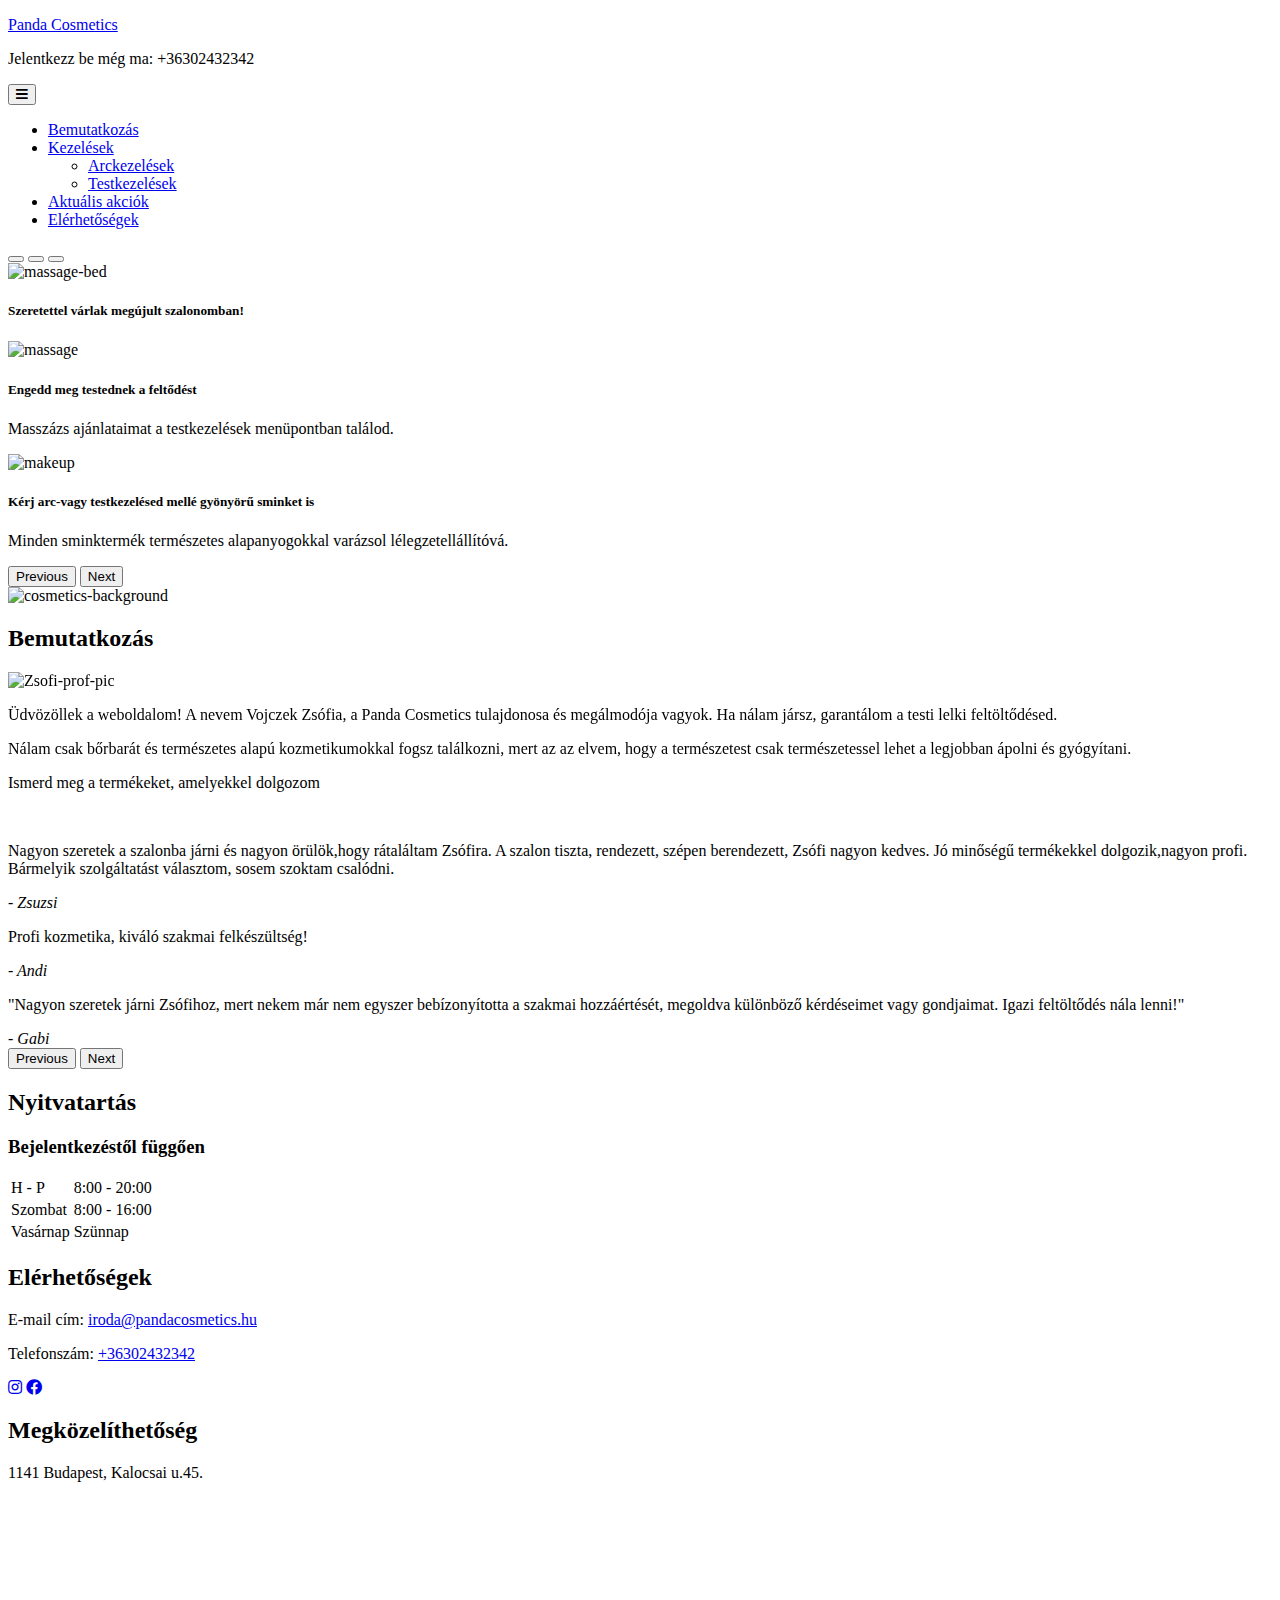
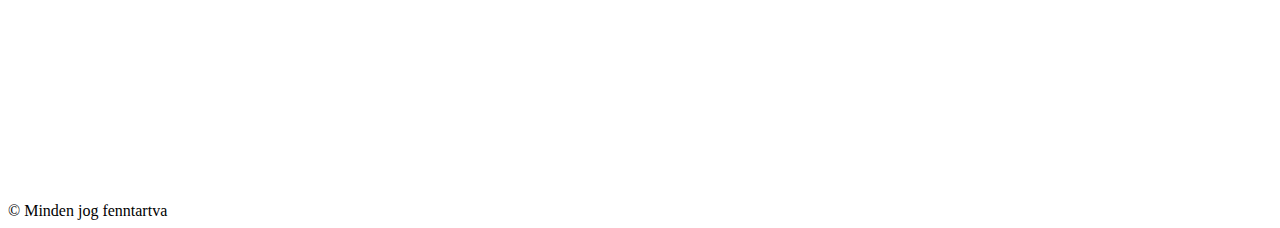
==== index.html @ 1bfdd0fc "Panda Cosmetics files" ====
<!DOCTYPE html>
<html lang="en">
  <head>
    <meta charset="UTF-8" />
    <meta http-equiv="X-UA-Compatible" content="IE=edge" />
    <meta name="viewport" content="width=device-width, initial-scale=1.0" />
    <title>Panda Cosmetics - A testi lelki felüdülésért</title>
    <link rel="icon" href="assets/img/panda_PNG2.png" type="image/icon type" />

    <!--Bootstrap-->
    <link
      href="https://cdn.jsdelivr.net/npm/bootstrap@5.0.0-beta3/dist/css/bootstrap.min.css"
      rel="stylesheet"
      integrity="sha384-eOJMYsd53ii+scO/bJGFsiCZc+5NDVN2yr8+0RDqr0Ql0h+rP48ckxlpbzKgwra6"
      crossorigin="anonymous"
    />

    <!--Google Fonts-->
    <link rel="preconnect" href="https://fonts.gstatic.com" />
    <link
      href="https://fonts.googleapis.com/css2?family=Pacifico&Architects+Daughter&
      family=Original+Surfer&family=Caveat&family=Parisienne&family=Yellowtail&display=swap"
      rel="stylesheet"
    />

    <!--Font Awesome CDN-->
    <link
      rel="stylesheet"
      href="https://cdnjs.cloudflare.com/ajax/libs/font-awesome/5.15.3/css/all.min.css"
    />

    <!--Bootstrap Icons-->
    <link
      rel="stylesheet"
      href="https://cdn.jsdelivr.net/npm/bootstrap-icons@1.4.1/font/bootstrap-icons.css"
    />

    <!--Animation CDN-->
    <link
      rel="stylesheet"
      href="https://cdnjs.cloudflare.com/ajax/libs/animate.css/4.1.1/animate.min.css"
    />

    <!--AOS library-->
    <link href="https://unpkg.com/aos@2.3.1/dist/aos.css" rel="stylesheet" />

    <!--Own CSS file-->
    <link rel="stylesheet" href="assets/style/style.css" />
  </head>
  <body class="container-fluid">
    <section id="title-navbar-section">
      <!--Title section-->
      <section class="container-fluid title row title-section">
        <div class="logo-text col-sm-12">
          <a class="title brand-name" href="index.html">
            <p class="animate__animated animate__fadeIn">Panda Cosmetics</p>
          </a>
        </div>
        <div class="animated-promo-container">
          <p class="animated-promo">Jelentkezz be még ma: +36302432342</p>
        </div>
      </section>
      <!--Navbar-->
      <section id="main-nav">
        <nav
          class="navbar navbar-expand-md d-flex align-items-center justify-content-center"
        >
          <div class="row"></div>
          <div class="container-fluid">
            <button
              class="navbar-toggler"
              type="button"
              data-bs-toggle="collapse"
              data-bs-target="#navbarNavDropdown"
              aria-controls="navbarNavDropdown"
              aria-expanded="false"
              aria-label="Toggle navigation"
            >
              <i class="fas fa-bars"></i>
            </button>
            <div class="collapse navbar-collapse" id="navbarNavDropdown">
              <ul class="navbar-nav justify-content-around w-100">
                <li class="nav-item">
                  <a class="nav-link" href="#about-me">Bemutatkozás</a>
                </li>
                <li class="nav-item dropdown">
                  <a
                    class="nav-link dropdown-toggle"
                    href="#"
                    id="kezelesek-dropdown"
                    role="button"
                    data-bs-toggle="dropdown"
                    aria-expanded="false"
                    href="#"
                    >Kezelések</a
                  >
                  <ul
                    class="dropdown-menu"
                    aria-labelledby="kezelesek-dropdown"
                  >
                    <li>
                      <a class="dropdown-item" href="arckezelesek.html"
                        >Arckezelések</a
                      >
                    </li>
                    <li>
                      <a class="dropdown-item" href="testkezelesek.html"
                        >Testkezelések</a
                      >
                    </li>
                  </ul>
                </li>
                <li class="nav-item">
                  <a class="nav-link" href="akciok.html">Aktuális akciók</a>
                </li>
                <li class="nav-item">
                  <a class="nav-link" href="elerhetosegek.html"
                    >Elérhetőségek</a
                  >
                </li>
              </ul>
            </div>
          </div>
        </nav>
      </section>
    </section>

    <!--Pics about the salon-->
    <!--Carousel-->
    <header
      id="slideshow-about-the-salon"
      class="carousel slide carousel-fade"
      data-bs-ride="carousel"
    >
      <div class="carousel-indicators">
        <button
          type="button"
          data-bs-target="#slideshow-about-the-salon"
          data-bs-slide-to="0"
          class="active"
          aria-current="true"
          aria-label="Slide 1"
        ></button>
        <button
          type="button"
          data-bs-target="#slideshow-about-the-salon"
          data-bs-slide-to="1"
          aria-label="Slide 2"
        ></button>
        <button
          type="button"
          data-bs-target="#slideshow-about-the-salon"
          data-bs-slide-to="2"
          aria-label="Slide 3"
        ></button>
      </div>
      <div class="carousel-inner">
        <div class="carousel-item active">
          <img
            src="assets/img/beauty-salon2.jfif"
            class="d-block w-100"
            alt="massage-bed"
          />
          <div class="carousel-caption d-none d-md-block">
            <h5>Szeretettel várlak megújult szalonomban!</h5>
          </div>
        </div>
        <div class="carousel-item">
          <img
            src="assets/img/massage.jfif"
            class="d-block w-100"
            alt="massage"
          />
          <div class="carousel-caption d-none d-md-block">
            <h5>Engedd meg testednek a feltődést</h5>
            <p>Masszázs ajánlataimat a testkezelések menüpontban találod.</p>
          </div>
        </div>
        <div class="carousel-item">
          <img
            src="assets/img/beauty-salon3.jfif"
            class="d-block w-100"
            alt="makeup"
          />
          <div class="carousel-caption d-none d-md-block">
            <h5>Kérj arc-vagy testkezelésed mellé gyönyörű sminket is</h5>
            <p>
              Minden sminktermék természetes alapanyogokkal varázsol
              lélegzetellállítóvá.
            </p>
          </div>
        </div>
      </div>
      <button
        class="carousel-control-prev"
        type="button"
        data-bs-target="#slideshow-about-the-salon"
        data-bs-slide="prev"
      >
        <span class="carousel-control-prev-icon" aria-hidden="true"></span>
        <span class="visually-hidden">Previous</span>
      </button>
      <button
        class="carousel-control-next"
        type="button"
        data-bs-target="#slideshow-about-the-salon"
        data-bs-slide="next"
      >
        <span class="carousel-control-next-icon" aria-hidden="true"></span>
        <span class="visually-hidden">Next</span>
      </button>
    </header>

    <main>
      <!--About me-->
      <section id="about-me">
        <img src="assets/img/bg2.jfif" alt="cosmetics-background" class="bg" />
        <section class="title">
          <h2 class="">Bemutatkozás</h2>
        </section>
        <section id="content" class="row">
          <article id="prof-pic" class="col-sm-3 col-md-5 col-lg-5 col-xl-4">
            <img
              data-aos="fade-zoom-in"
              data-aos-duration="2000"
              src="assets/img/profile-pic.webp"
              alt="Zsofi-prof-pic"
            />
          </article>
          <article
            id="content-text"
            class="col-sm-3 col-md-3 col-lg-3 col-xl-3"
          >
            <p
              data-aos="fade-zoom-in"
              data-aos-delay="300"
              data-aos-duration="2000"
            >
              Üdvözöllek a weboldalom! A nevem Vojczek Zsófia, a Panda Cosmetics
              tulajdonosa és megálmodója vagyok. Ha nálam jársz, garantálom a
              testi lelki feltöltődésed.
            </p>
            <p
              data-aos="fade-zoom-in"
              data-aos-delay="300"
              data-aos-duration="2000"
            >
              Nálam csak bőrbarát és természetes alapú kozmetikumokkal fogsz
              találkozni, mert az az elvem, hogy a természetest csak
              természetessel lehet a legjobban ápolni és gyógyítani.
            </p>
          </article>
        </section>
      </section>

      <!--Products section-->
      <section id="products" class="row">
        <p class="title">Ismerd meg a termékeket, amelyekkel dolgozom</p>
        <img
          data-aos="flip-up"
          data-aos-duration="3000"
          src="assets/img/biola.png"
          alt="biola"
          class="product-pic product-biola col-sm-2 col-xl-4"
        />
        <img
          data-aos="flip-up"
          data-aos-duration="3000"
          data-aos-delay="400"
          src="assets/img/solanie.png"
          alt="solanie"
          class="product-pic col-sm-2 col-xl-4"
        />
        <img
          data-aos="flip-up"
          data-aos-duration="3000"
          data-aos-delay="800"
          src="assets/img/ilcsi.png"
          alt="ilcsi"
          class="product-pic col-sm-3 col-xl-4"
        />
      </section>

      <!--Feedbacks section-->
      <section id="feedback-section">
        <section
          id="feedback-carousel"
          class="carousel slide"
          data-bs-ride="carousel"
        >
          <section class="carousel-inner feedbacks-carousel-inner">
            <article class="carousel-item active">
              <p class="feedback-text">
                Nagyon szeretek a szalonba járni és nagyon örülök,hogy
                rátaláltam Zsófira. A szalon tiszta, rendezett, szépen
                berendezett, Zsófi nagyon kedves. Jó minőségű termékekkel
                dolgozik,nagyon profi. Bármelyik szolgáltatást választom, sosem
                szoktam csalódni.
              </p>
              <em>- Zsuzsi</em>
            </article>

            <article class="carousel-item">
              <p class="feedback-text">
                Profi kozmetika, kiváló szakmai felkészültség!
              </p>
              <em>- Andi</em>
            </article>

            <article class="carousel-item">
              <p class="feedback-text">
                "Nagyon szeretek járni Zsófihoz, mert nekem már nem egyszer
                bebízonyította a szakmai hozzáértését, megoldva különböző
                kérdéseimet vagy gondjaimat. Igazi feltöltődés nála lenni!"
              </p>
              <em>- Gabi</em>
            </article>
          </section>

          <button
            class="carousel-control-prev"
            type="button"
            data-bs-target="#feedback-carousel"
            data-bs-slide="prev"
          >
            <span
              class="carousel-control-prev-icon carousel-control-prev-icon-colored"
              aria-hidden="true"
            ></span>
            <span class="visually-hidden">Previous</span>
          </button>
          <button
            class="carousel-control-next"
            type="button"
            data-bs-target="#feedback-carousel"
            data-bs-slide="next"
          >
            <span
              class="carousel-control-next-icon carousel-control-next-icon-colored"
              aria-hidden="true"
            ></span>
            <span class="visually-hidden">Next</span>
          </button>
        </section>
      </section>
    </main>

    <!--Footer section-->
    <footer class="row">
      <!--Nyitvatartás-->
      <section class="opening-hours col-sm-12 col-lg-4">
        <h2 class="title footer-title">Nyitvatartás</h2>
        <h3>Bejelentkezéstől függően</h3>
        <table class="opening-hours-table">
          <tbody>
            <tr>
              <td>H - P</td>
              <td>8:00 - 20:00</td>
            </tr>
            <tr>
              <td>Szombat</td>
              <td>8:00 - 16:00</td>
            </tr>
            <tr>
              <td>Vasárnap</td>
              <td>Szünnap</td>
            </tr>
          </tbody>
        </table>
      </section>
      <!--Elérhetőségek-->
      <section class="contact col-sm-12 col-lg-4">
        <h2 class="title footer-title">Elérhetőségek</h2>
        <p>
          E-mail cím:
          <a href="mailto:iroda@pandacosmetics.hu">iroda@pandacosmetics.hu</a>
        </p>
        <p>
          Telefonszám:
          <a href="tel:+36302432342">+36302432342</a>
        </p>
        <section class="social-media">
          <a href="https://www.instagram.com/" target="_blank"
            ><i class="fab fa-instagram social-media-logo"></i
          ></a>
          <a href="https://www.facebook.com/" target="_blank"
            ><i class="fab fa-facebook social-media-logo"></i
          ></a>
        </section>
      </section>

      <!--Térkép-->
      <section class="map col-sm-12 col-lg-4">
        <h2 class="title footer-title">Megközelíthetőség</h2>
        <p>1141 Budapest, Kalocsai u.45.</p>
        <iframe
          src="https://www.google.com/maps/embed?pb=!1m18!1m12!1m3!1d2694.5131414918847!2d19.13280431498585!3d47.51887197917893!2m3!1f0!2f0!3f0!3m2!1i1024!2i768!4f13.1!3m3!1m2!1s0x4741db4449ac2e03%3A0x280fcb187d484690!2sBudapest%2C%20Kalocsai%20u.%2045%2C%201141!5e0!3m2!1sen!2shu!4v1619210531832!5m2!1sen!2shu"
          width="auto"
          height="300"
          style="border: 0"
          allowfullscreen=""
          loading="lazy"
        ></iframe>
      </section>
      <!--Minden jog fenntartva rész-->
      <section id="cr">© Minden jog fenntartva</section>
    </footer>

    <!--JS-->
    <script
      src="https://cdn.jsdelivr.net/npm/@popperjs/core@2.9.1/dist/umd/popper.min.js"
      integrity="sha384-SR1sx49pcuLnqZUnnPwx6FCym0wLsk5JZuNx2bPPENzswTNFaQU1RDvt3wT4gWFG"
      crossorigin="anonymous"
    ></script>
    <script
      src="https://cdn.jsdelivr.net/npm/bootstrap@5.0.0-beta3/dist/js/bootstrap.min.js"
      integrity="sha384-j0CNLUeiqtyaRmlzUHCPZ+Gy5fQu0dQ6eZ/xAww941Ai1SxSY+0EQqNXNE6DZiVc"
      crossorigin="anonymous"
    ></script>

    <script src="https://unpkg.com/aos@2.3.1/dist/aos.js"></script>
    <script>
      AOS.init();
    </script>
  </body>
</html>
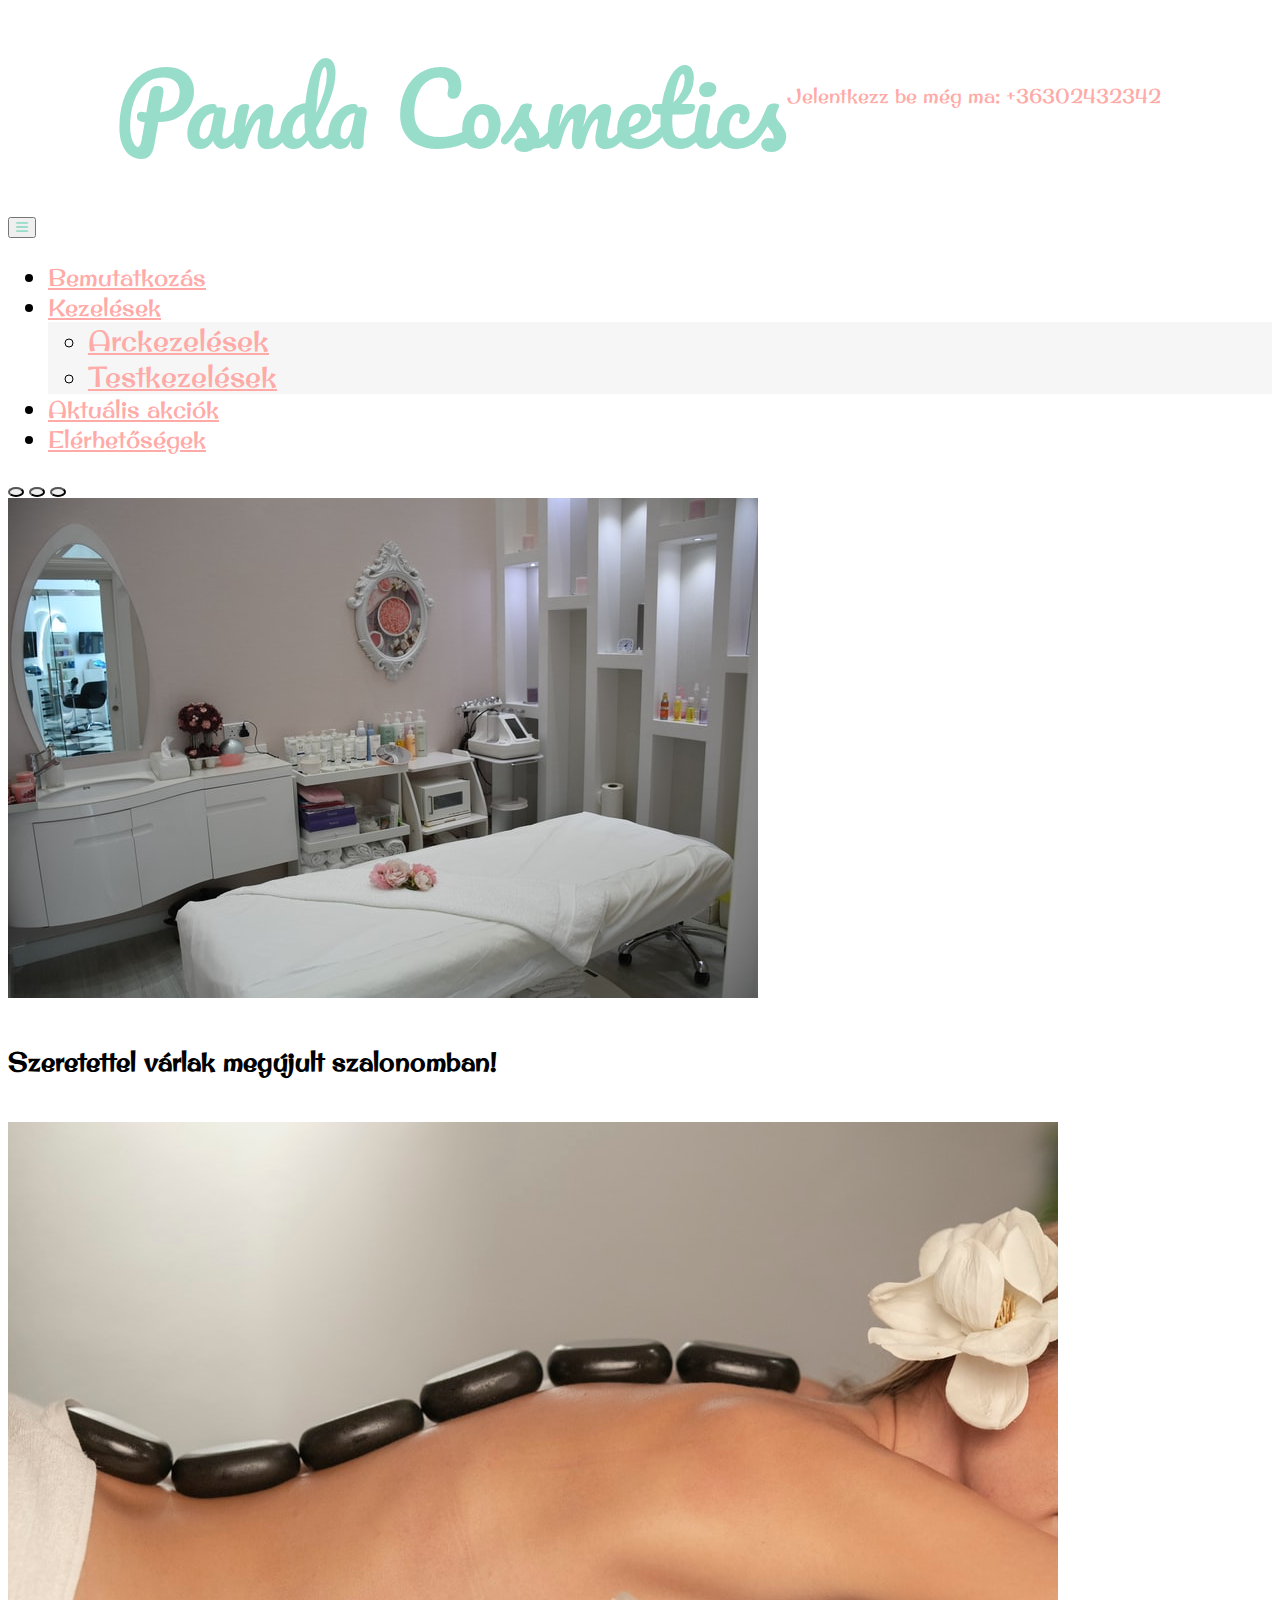
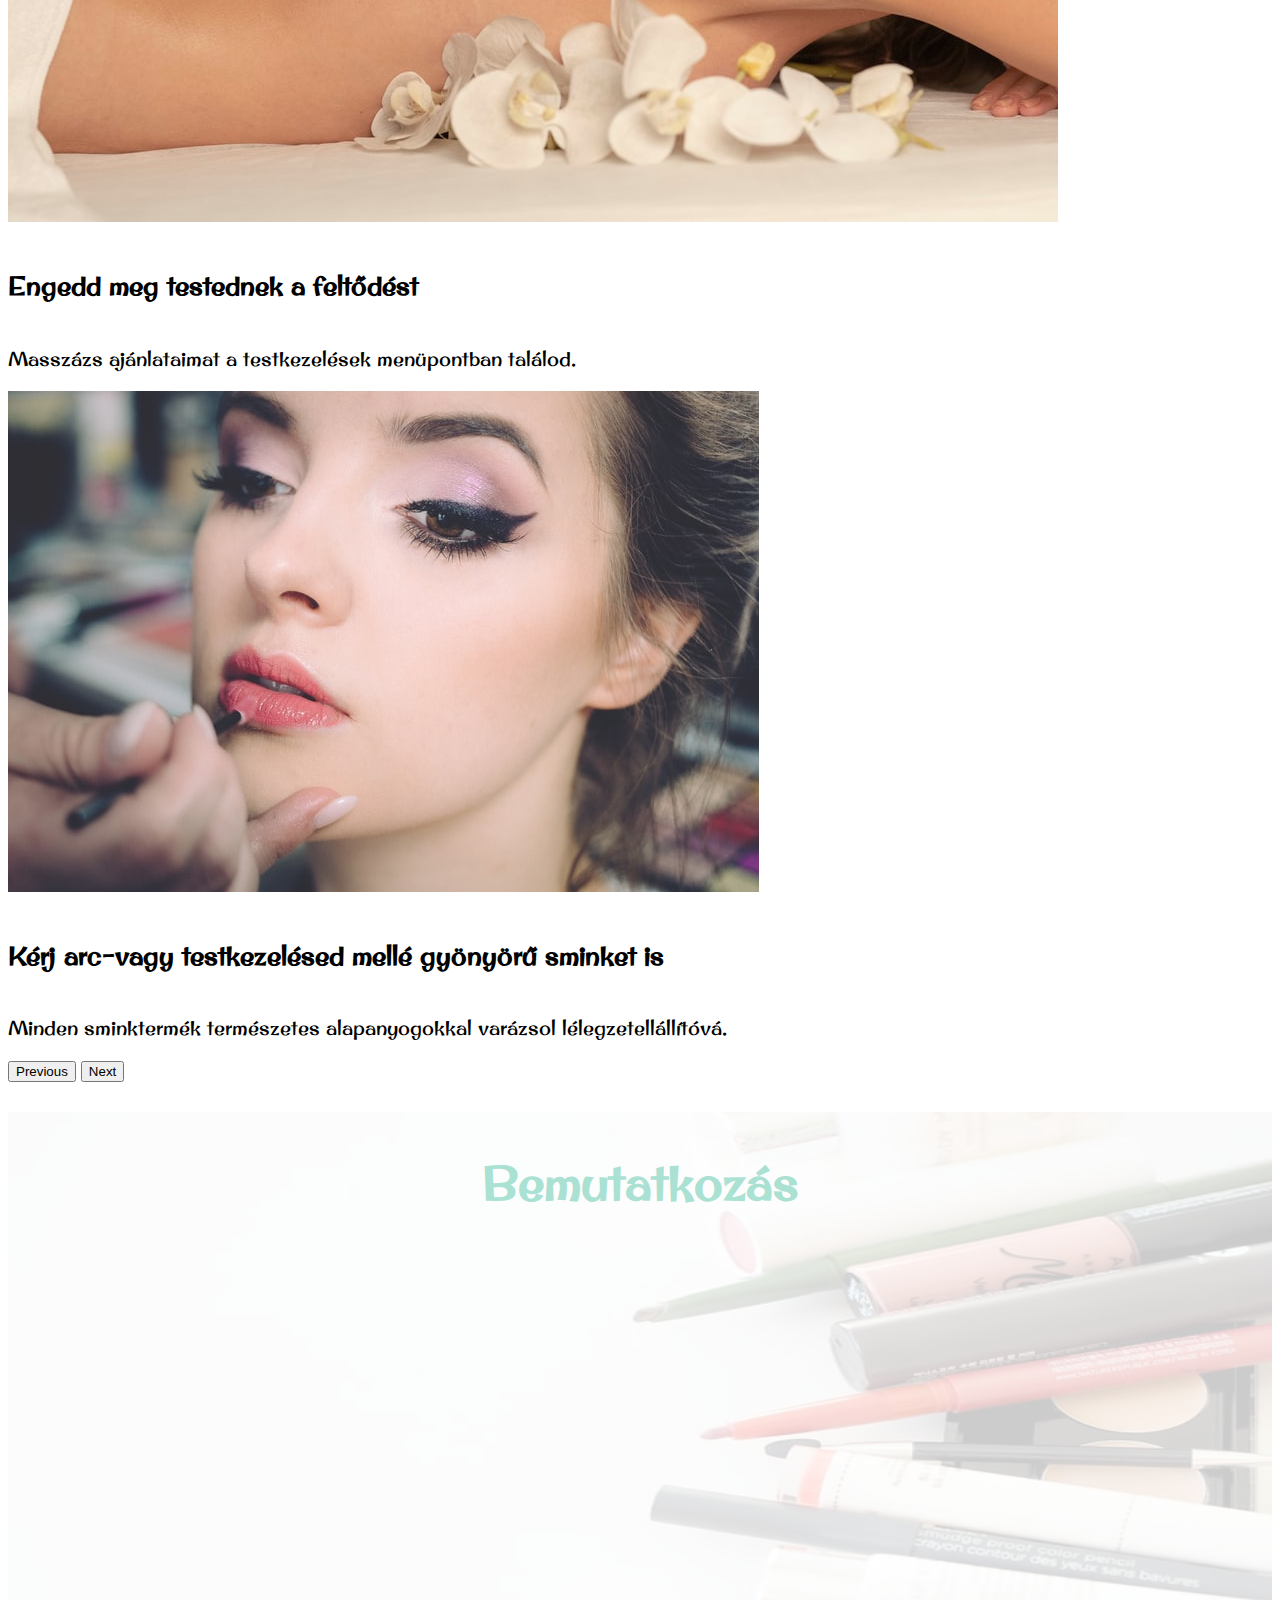
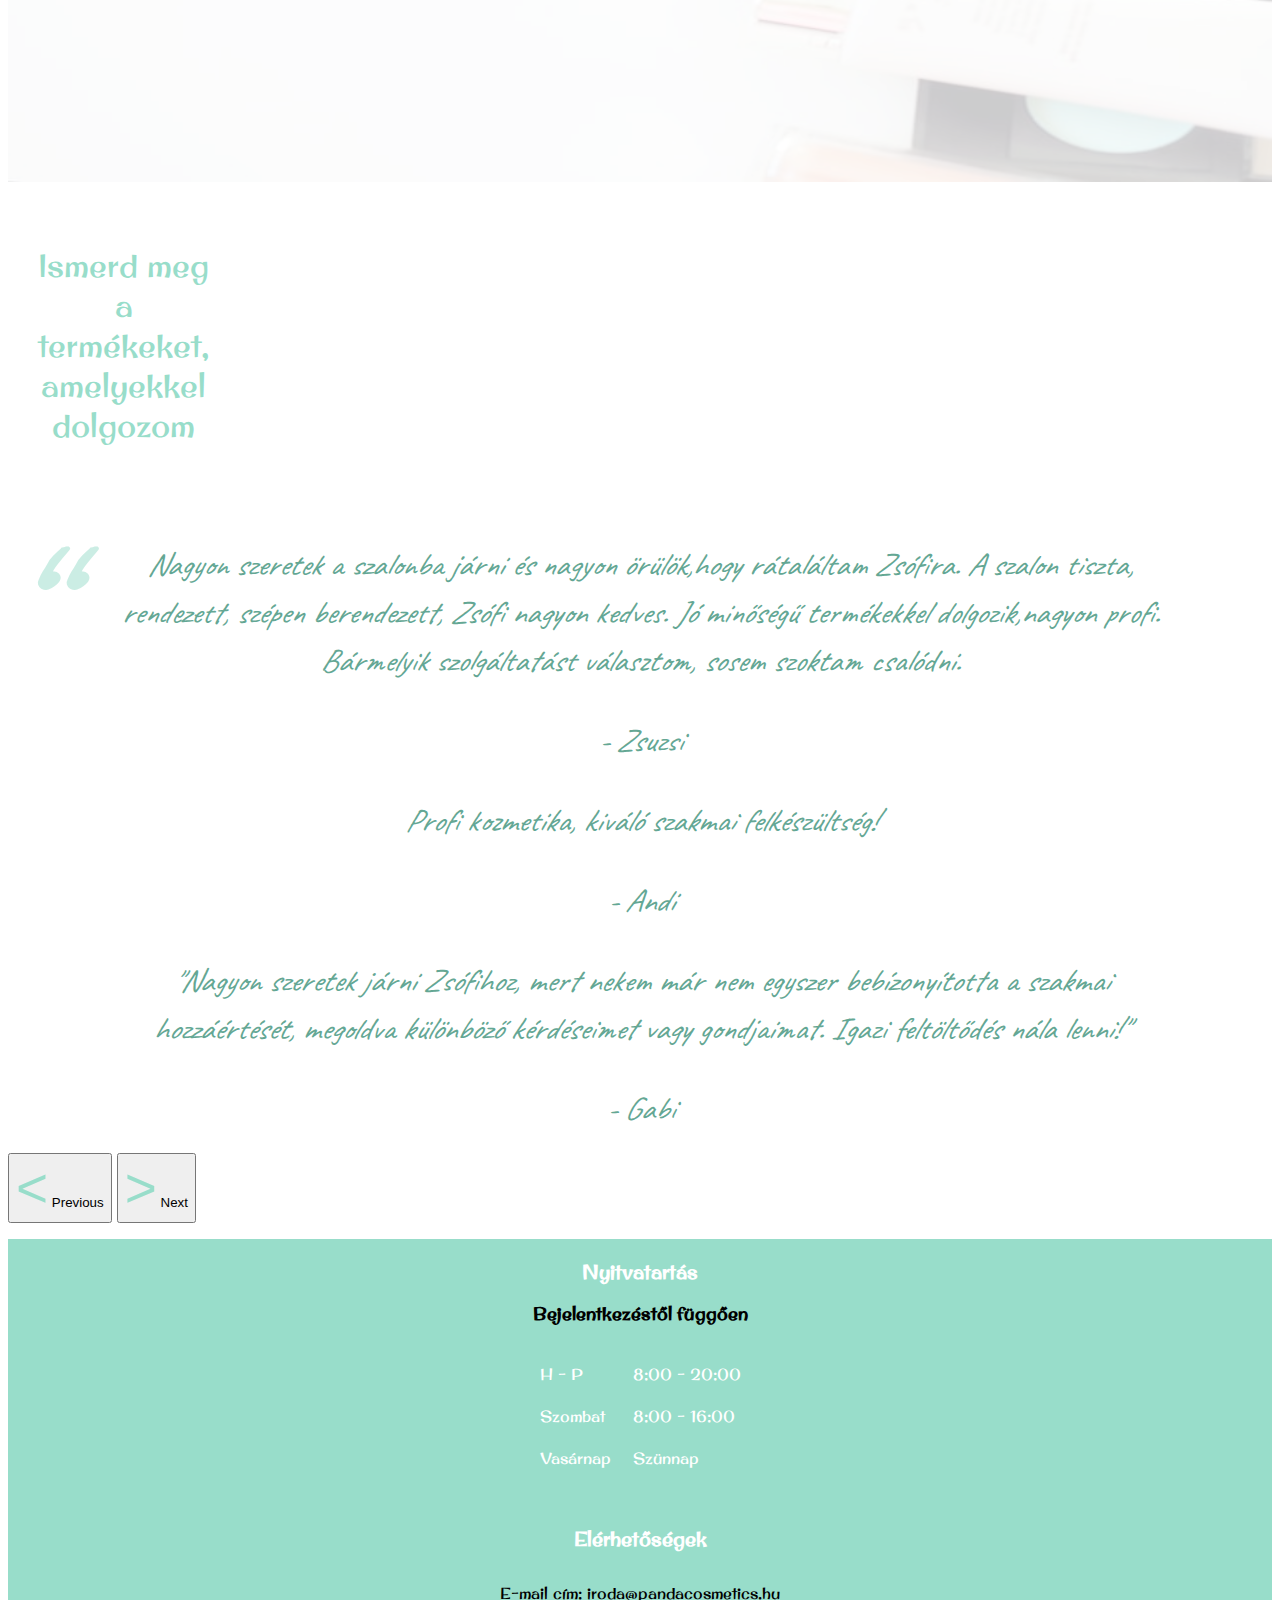
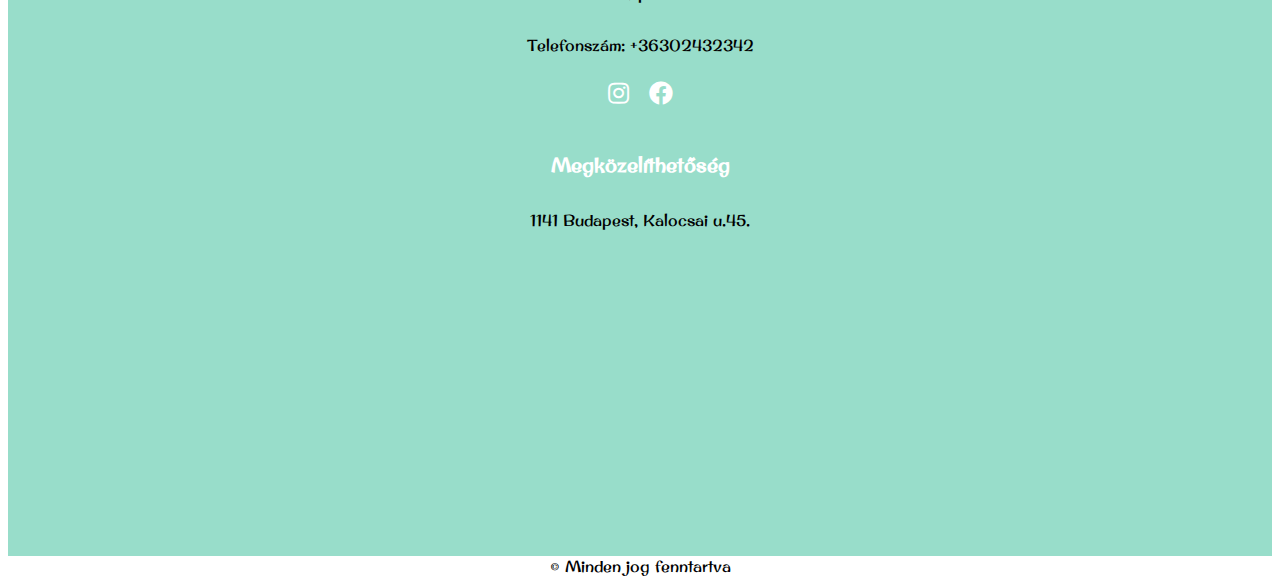
==== commit 0456d1b4: "Font, style correction" ====
--- a/index.html
+++ b/index.html
@@ -18,8 +18,7 @@
     <!--Google Fonts-->
     <link rel="preconnect" href="https://fonts.gstatic.com" />
     <link
-      href="https://fonts.googleapis.com/css2?family=Pacifico&Architects+Daughter&
-      family=Original+Surfer&family=Caveat&family=Parisienne&family=Yellowtail&display=swap"
+      href="https://fonts.googleapis.com/css2?family=Architects+Daughter&family=Caveat:wght@400;500;600;700&family=Indie+Flower&family=Original+Surfer&family=Pacifico&display=swap"
       rel="stylesheet"
     />
 
@@ -63,7 +62,12 @@
       <!--Navbar-->
       <section id="main-nav">
         <nav
-          class="navbar navbar-expand-md d-flex align-items-center justify-content-center"
+          class="
+            navbar navbar-expand-md
+            d-flex
+            align-items-center
+            justify-content-center
+          "
         >
           <div class="row"></div>
           <div class="container-fluid">
@@ -324,7 +328,9 @@
             data-bs-slide="prev"
           >
             <span
-              class="carousel-control-prev-icon carousel-control-prev-icon-colored"
+              class="
+                carousel-control-prev-icon carousel-control-prev-icon-colored
+              "
               aria-hidden="true"
             ></span>
             <span class="visually-hidden">Previous</span>
@@ -336,7 +342,9 @@
             data-bs-slide="next"
           >
             <span
-              class="carousel-control-next-icon carousel-control-next-icon-colored"
+              class="
+                carousel-control-next-icon carousel-control-next-icon-colored
+              "
               aria-hidden="true"
             ></span>
             <span class="visually-hidden">Next</span>
--- a/assets/style/style.css
+++ b/assets/style/style.css
@@ -0,0 +1,488 @@
+body {
+  font-family: "Original Surfer", cursive;
+  background-color: #ffff;
+}
+
+/*Title section*/
+
+.animated-promo-container {
+  display: flex;
+  justify-content: flex-end;
+}
+
+.animated-promo {
+  border-right: solid 5px rgba(255, 255, 255, 0.75);
+  white-space: nowrap;
+  overflow: hidden;
+  color: #ffaaa7;
+  font-size: 20px;
+  right: 0;
+  animation: animated-text 4s ease 1s 1 normal both;
+  animation-iteration-count: infinite;
+  animation-direction: alternate;
+  height: 50px;
+}
+
+/*Titles*/
+
+.title {
+  font-family: "Original Surfer", cursive;
+  font-size: 2rem;
+  color: #98ddca;
+  display: flex;
+  justify-content: center;
+  flex-direction: column;
+  align-items: center;
+  text-align: center;
+}
+
+.list-item-content-title {
+  color: #ffaaa7;
+}
+
+.title-section {
+  display: flex;
+  flex-direction: row;
+  height: 200px;
+}
+
+.logo-text {
+  display: flex;
+  justify-content: center;
+  align-items: center;
+}
+
+.brand-name {
+  font-size: 3em;
+  text-decoration: none;
+  font-family: "Pacifico", serif;
+}
+
+.brand-name:hover,
+.brand-name:active,
+.brand-name:visited,
+.brand-name:link {
+  color: #98ddca;
+}
+
+.name {
+  font-size: 2em;
+}
+
+/*Nav section*/
+
+#main-nav {
+  font-family: "Original Surfer", cursive;
+  font-size: 1.5em;
+}
+
+.nav-link:visited,
+.nav-link:link,
+.nav-link:active {
+  color: #ffaaa7;
+}
+
+.nav-link:hover {
+  color: #d88d8a;
+}
+
+.navbar-toggler {
+  color: #98ddca;
+}
+
+.navbar-toggler:focus {
+  box-shadow: none;
+}
+
+.navbar-brand img {
+  height: 100px;
+  margin-left: 10px;
+}
+
+.dropdown-menu {
+  background-color: #f6f6f6;
+}
+
+.dropdown-item {
+  color: #ffaaa7;
+  font-size: 1.2em;
+}
+
+/* Carousel */
+
+.carousel-indicators [data-bs-target] {
+  width: 10px;
+  height: 10px;
+  border-radius: 100%;
+}
+
+.carousel-caption h5 {
+  font-size: 26px;
+}
+
+.carousel-caption p {
+  font-size: 20px;
+}
+
+/*About me section*/
+
+#about-me {
+  height: auto;
+  position: relative;
+  padding-top: 30px;
+}
+
+.bg {
+  position: absolute;
+  opacity: 0.2;
+  height: 100%;
+  width: 100%;
+  overflow: hidden;
+  width: 100%;
+}
+
+#prof-pic {
+  display: flex;
+  justify-content: center;
+}
+
+#prof-pic img {
+  border-radius: 10%;
+  height: auto;
+  width: 400px;
+}
+
+#content {
+  position: relative;
+  display: flex;
+  order: 1;
+  align-items: center;
+}
+
+#content-text {
+  display: flex;
+  flex-direction: column;
+  justify-content: start;
+  align-items: center;
+  font-size: 1.5rem;
+  text-align: center;
+  margin-top: 20px;
+  font-family: "Indie Flower", cursive;
+  color: rgb(0, 0, 0);
+}
+
+#title {
+  text-align: center;
+}
+
+/* Products section */
+
+#products {
+  margin-top: 30px;
+  padding: 10px 30px;
+  display: flex;
+  justify-content: space-around;
+  align-items: center;
+  text-align: center;
+}
+
+.product-pic {
+  padding: 10px;
+  width: 400px;
+}
+
+/*Feedback section*/
+
+.carousel-item {
+  margin-bottom: 20px;
+}
+
+.feedbacks-carousel-inner {
+  position: relative;
+  font-family: "Caveat", serif;
+  font-weight: 200;
+  font-size: 2em;
+  line-height: 1.5em;
+  font-style: italic;
+  padding: 0 8%;
+  text-align: center;
+  color: #64a794;
+}
+
+.feedbacks-carousel-inner:before {
+  content: "\201C";
+  position: absolute;
+  top: 0.25em;
+  left: -0.15em;
+  color: #98ddca;
+  opacity: 0.5;
+  font-size: 6em;
+  z-index: -1;
+}
+
+.carousel-control-prev-icon-colored,
+.carousel-control-next-icon-colored {
+  height: 100px;
+  width: 100px;
+  outline: black;
+  background-size: 100%, 100%;
+  background-image: none;
+}
+
+.carousel-control-next-icon-colored:after {
+  content: ">";
+  font-size: 55px;
+  color: #98ddca;
+}
+
+.carousel-control-prev-icon-colored:after {
+  content: "<";
+  font-size: 55px;
+  color: #98ddca;
+}
+
+/*Footer section*/
+
+footer {
+  background-color: #98ddca;
+  height: fit-content;
+}
+
+.footer-title {
+  color: #ffff;
+  padding-top: 20px;
+  font-size: 20px;
+}
+
+h3 {
+  font-size: 18px;
+}
+
+.opening-hours-table {
+  border-spacing: 20px;
+  border-collapse: separate;
+  display: flex;
+  justify-content: center;
+  color: #ffff;
+}
+
+.opening-hours h3 {
+  text-align: center;
+}
+
+.contact {
+  display: flex;
+  flex-direction: column;
+  justify-content: flex-start;
+  align-items: center;
+}
+
+.contact a {
+  color: #000;
+  text-decoration: none;
+}
+
+.social-media {
+  display: flex;
+  justify-content: center;
+}
+
+.social-media-logo {
+  padding: 10px;
+  font-size: 1.5em;
+  color: #ffff;
+}
+
+.map {
+  display: flex;
+  flex-direction: column;
+  justify-content: center;
+}
+
+.map p {
+  text-align: center;
+}
+
+/*Copyright section*/
+#cr {
+  text-align: center;
+  background-color: #fff;
+  margin-top: 10px;
+}
+
+/*Face and body care section*/
+
+.face-care-title {
+  margin: 20px;
+}
+
+.skin-care-img {
+  border-radius: 10%;
+  padding-bottom: 10px;
+  overflow: hidden;
+}
+
+#list-container {
+  margin-top: 20px;
+  margin-bottom: 20px;
+  text-align: left;
+}
+
+.list-item-price {
+  color: #ffaaa7;
+}
+
+/*Contact and booking section*/
+
+.contact-section {
+  position: relative;
+  order: -1;
+  opacity: 0.5;
+}
+
+.contact-section-bg {
+  width: auto;
+  margin: 10px 0;
+}
+
+#message-reservation-form {
+  position: relative;
+  order: 1;
+  font-size: 1.2em;
+}
+
+input:not(input[type="checkbox"]),
+optgroup,
+select,
+textarea {
+  width: 70vw;
+}
+
+.input-item {
+  display: block;
+  margin: 20px 0;
+}
+
+label {
+  display: block;
+}
+
+#reservation {
+  display: flex;
+  flex-direction: row;
+  align-items: center;
+}
+
+#reservation-checkbox {
+  margin: 10px;
+}
+
+.btn,
+.btn:visited,
+.btn:link {
+  margin: 10px 0;
+  background-color: #98ddca;
+  border: none;
+}
+
+.btn:hover {
+  background-color: #64a794;
+}
+
+.btn:disabled {
+  background-color: gainsboro;
+}
+
+/*Offers section*/
+
+.offer-btn {
+  height: 200px;
+  border: 1px solid #64a794;
+  background-color: #fff;
+}
+
+.offer-btn-logo {
+  font-size: 3em;
+  color: #98ddca;
+}
+
+.modal-dialog {
+  position: relative;
+  height: min-content;
+}
+
+.offer-bg {
+  position: relative;
+}
+
+.offer-bg img {
+  width: 100%;
+}
+
+.offer-content {
+  position: relative;
+  text-align: center;
+  bottom: 120px;
+}
+
+.offer-content h1,
+.offer-content h2 {
+  font-size: 1.5rem;
+}
+
+@media only screen and (max-width: 900px) {
+  .brand-name {
+    font-size: 50px;
+    text-align: center;
+  }
+
+  .animated-promo {
+    font-size: 14px;
+  }
+
+  #content-text {
+    font-size: 1.2rem;
+    flex-wrap: wrap;
+    align-items: center;
+    justify-content: center;
+    width: 50%;
+  }
+
+  #prof-pic img {
+    height: auto;
+    width: 300px;
+  }
+
+  .product-pic {
+    width: 150px;
+  }
+
+  #message-reservation-form {
+    display: flex;
+    flex-direction: column;
+    justify-content: center;
+    align-items: center;
+  }
+
+  .feedbacks-carousel-inner {
+    font-size: 16px;
+  }
+
+  .offer-content {
+    bottom: 100px;
+  }
+
+  .offer-content h1,
+  .offer-content h2 {
+    font-size: 0.6em;
+  }
+}
+
+@keyframes animated-text {
+  from {
+    width: 0;
+  }
+  to {
+    width: 400px;
+  }
+}
